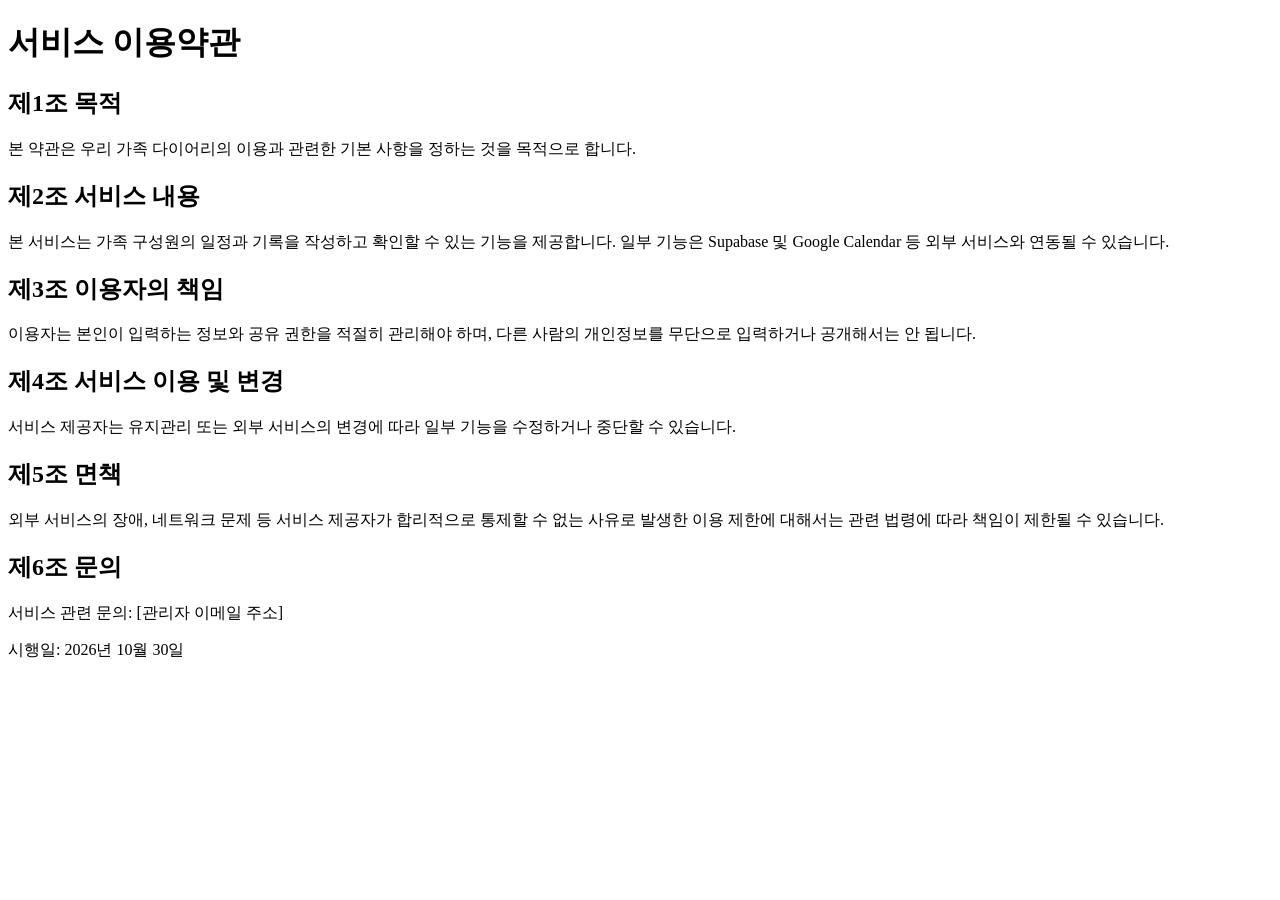
==== terms.html @ 3d300358 "Create terms.html" ====
<!DOCTYPE html>
<html lang="ko">
<head>
  <meta charset="UTF-8">
  <meta name="viewport" content="width=device-width, initial-scale=1">
  <title>서비스 이용약관 | 우리 가족 다이어리</title>
</head>
<body>
  <h1>서비스 이용약관</h1>

  <h2>제1조 목적</h2>
  <p>본 약관은 우리 가족 다이어리의 이용과 관련한 기본 사항을 정하는 것을 목적으로 합니다.</p>

  <h2>제2조 서비스 내용</h2>
  <p>본 서비스는 가족 구성원의 일정과 기록을 작성하고 확인할 수 있는 기능을 제공합니다. 일부 기능은 Supabase 및 Google Calendar 등 외부 서비스와 연동될 수 있습니다.</p>

  <h2>제3조 이용자의 책임</h2>
  <p>이용자는 본인이 입력하는 정보와 공유 권한을 적절히 관리해야 하며, 다른 사람의 개인정보를 무단으로 입력하거나 공개해서는 안 됩니다.</p>

  <h2>제4조 서비스 이용 및 변경</h2>
  <p>서비스 제공자는 유지관리 또는 외부 서비스의 변경에 따라 일부 기능을 수정하거나 중단할 수 있습니다.</p>

  <h2>제5조 면책</h2>
  <p>외부 서비스의 장애, 네트워크 문제 등 서비스 제공자가 합리적으로 통제할 수 없는 사유로 발생한 이용 제한에 대해서는 관련 법령에 따라 책임이 제한될 수 있습니다.</p>

  <h2>제6조 문의</h2>
  <p>서비스 관련 문의: [관리자 이메일 주소]</p>

  <p>시행일: 2026년 10월 30일</p>
</body>
</html>
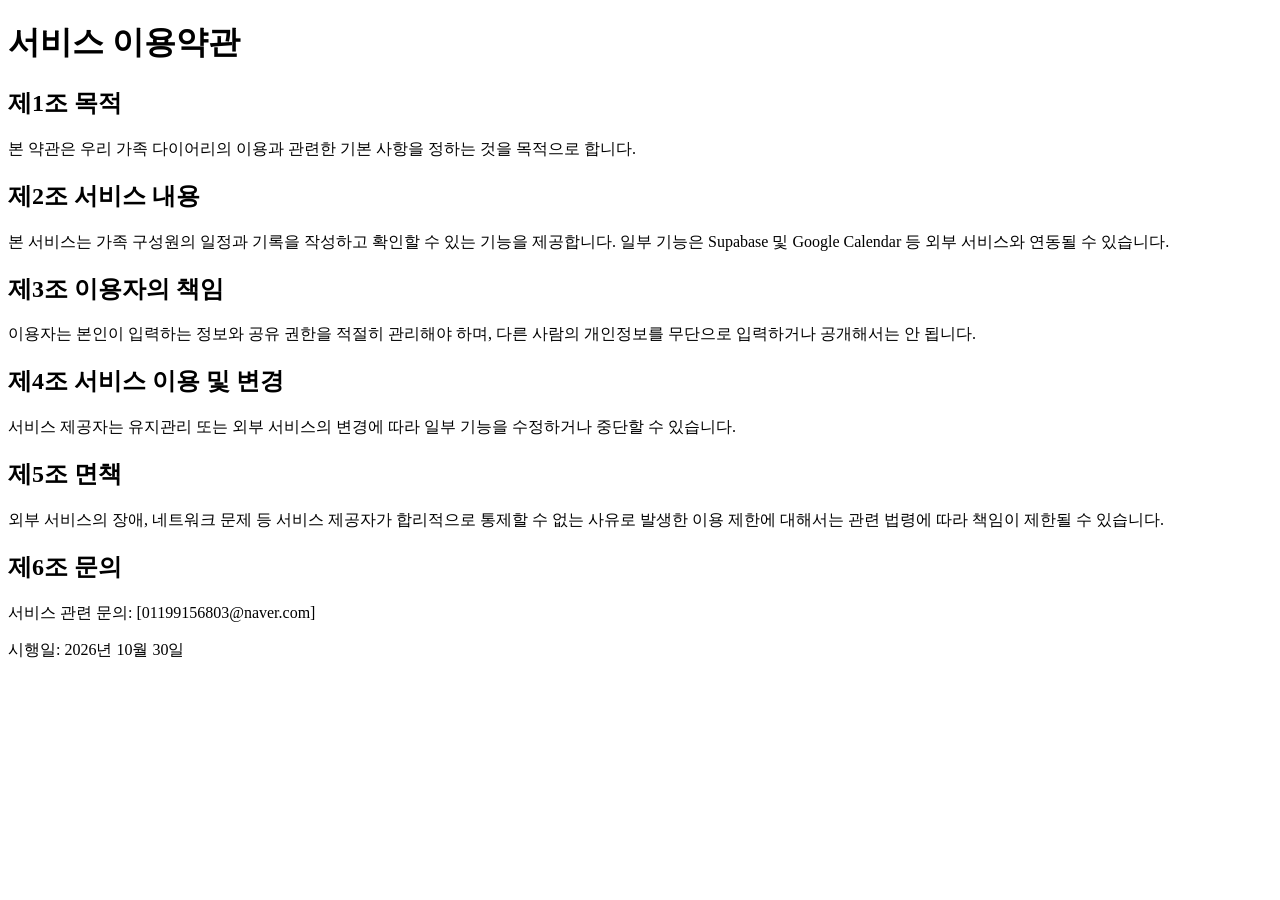
==== commit 03c24d43: "Update terms.html" ====
--- a/terms.html
+++ b/terms.html
@@ -25,7 +25,7 @@
   <p>외부 서비스의 장애, 네트워크 문제 등 서비스 제공자가 합리적으로 통제할 수 없는 사유로 발생한 이용 제한에 대해서는 관련 법령에 따라 책임이 제한될 수 있습니다.</p>
 
   <h2>제6조 문의</h2>
-  <p>서비스 관련 문의: [관리자 이메일 주소]</p>
+  <p>서비스 관련 문의: [01199156803@naver.com]</p>
 
   <p>시행일: 2026년 10월 30일</p>
 </body>
